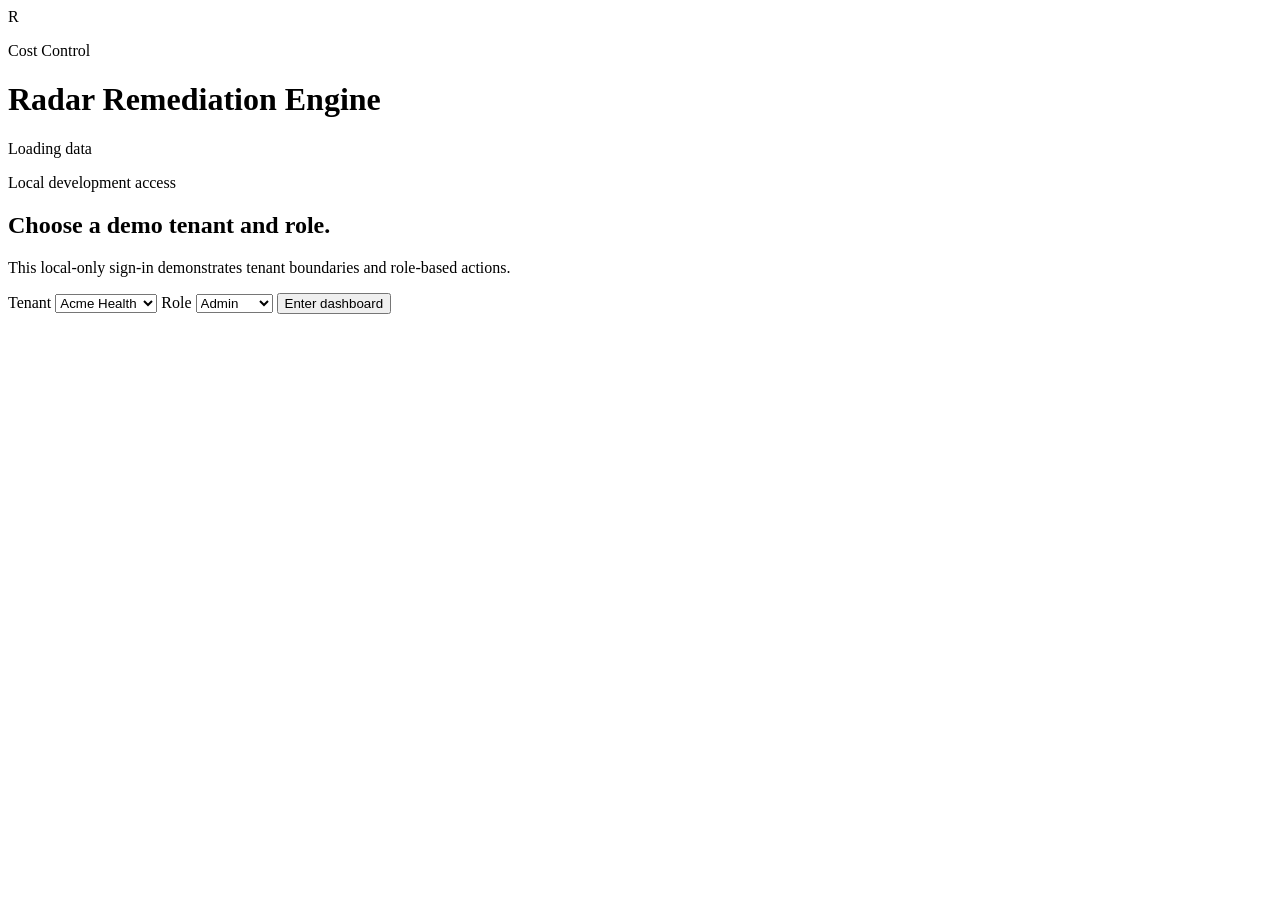
==== app/dashboard/index.html @ 26903d18 "Build Radar Remediation Engine prototype" ====
<!doctype html>
<html lang="en">
  <head>
    <meta charset="UTF-8" />
    <meta name="viewport" content="width=device-width, initial-scale=1.0" />
    <meta name="description" content="Radar Remediation Engine dashboard" />
    <title>Radar | Cost Control</title>
    <link rel="stylesheet" href="/assets/styles.css" />
    <script defer src="/assets/app.js"></script>
  </head>
  <body>
    <main class="page-shell">
      <header class="topbar">
        <div class="brand">
          <span class="brand-mark" aria-hidden="true">R</span>
          <div>
            <p class="eyebrow">Cost Control</p>
            <h1>Radar Remediation Engine</h1>
          </div>
        </div>
        <div class="connection"><span class="connection-dot"></span><span id="connection-status">Loading data</span></div>
      </header>

      <section class="auth-gate" id="auth-gate" aria-labelledby="auth-heading">
        <div>
          <p class="eyebrow">Local development access</p>
          <h2 id="auth-heading">Choose a demo tenant and role.</h2>
          <p>This local-only sign-in demonstrates tenant boundaries and role-based actions.</p>
        </div>
        <form id="login-form" class="login-form">
          <label>Tenant
            <select id="tenant-input"><option value="acme-health">Acme Health</option><option value="queue-demo">Queue Demo</option></select>
          </label>
          <label>Role
            <select id="role-input"><option value="admin">Admin</option><option value="approver">Approver</option><option value="operator">Operator</option><option value="viewer">Viewer</option></select>
          </label>
          <button class="button button-primary" type="submit">Enter dashboard</button>
        </form>
      </section>

      <div id="dashboard-content" hidden>
      <section class="intro">
        <div>
          <p class="eyebrow">Operations overview</p>
          <h2>Make cost actions safe, visible, and reversible.</h2>
        </div>
        <button class="button button-secondary" id="refresh-button">Refresh</button>
      </section>

      <section class="metrics" aria-label="Cost remediation metrics">
        <article class="metric-card">
          <p>Pending approvals</p>
          <strong id="pending-count">—</strong>
          <span>Require a human decision</span>
        </article>
        <article class="metric-card">
          <p>Completed actions</p>
          <strong id="completed-count">—</strong>
          <span>Simulated cloud changes</span>
        </article>
        <article class="metric-card metric-card-highlight">
          <p>Projected monthly savings</p>
          <strong id="savings-total">—</strong>
          <span>Across eligible actions</span>
        </article>
      </section>

      <section class="content-grid">
        <section class="panel actions-panel" aria-labelledby="actions-heading">
          <div class="panel-heading">
            <div>
              <p class="eyebrow">Workflow queue</p>
              <h2 id="actions-heading">Remediation actions</h2>
            </div>
            <span class="count-pill" id="action-total">0 actions</span>
          </div>
          <div class="table-wrap">
            <table>
              <thead>
                <tr>
                  <th>Resource</th>
                  <th>Tenant</th>
                  <th>Status</th>
                  <th>Projected savings</th>
                  <th><span class="visually-hidden">View action</span></th>
                </tr>
              </thead>
              <tbody id="actions-table">
                <tr><td colspan="5" class="empty-state">Loading actions…</td></tr>
              </tbody>
            </table>
          </div>
        </section>

        <aside class="panel detail-panel" aria-live="polite">
          <div id="action-detail" class="detail-empty">
            <p class="eyebrow">Action detail</p>
            <h2>Select an action</h2>
            <p>Inspect policy evidence, take a permitted action, and review its audit history.</p>
          </div>
        </aside>
      </section>
      </div>
    </main>
    <div class="toast" id="toast" role="status" aria-live="polite"></div>
  </body>
</html>
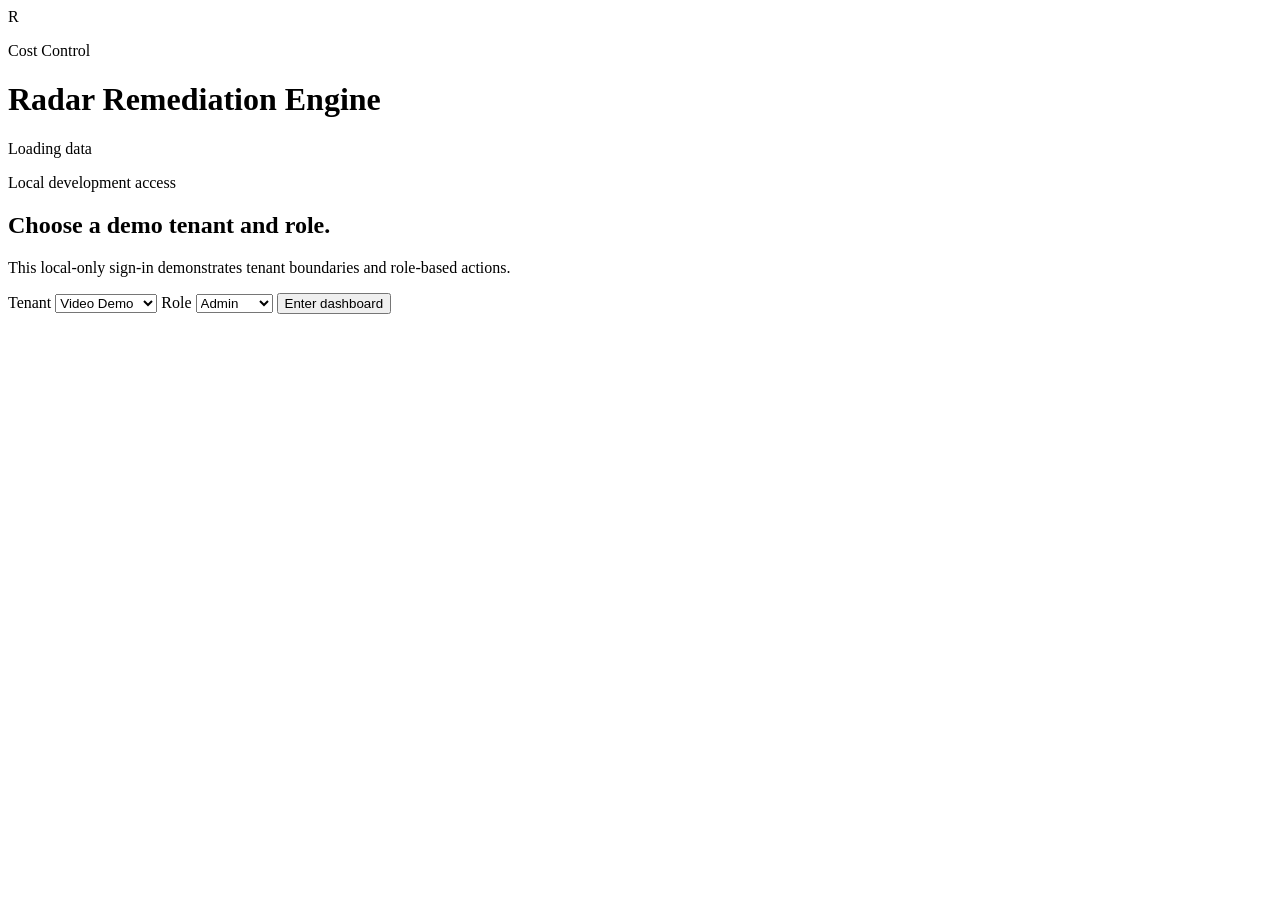
==== commit ba5f5afb: "Add recording-ready policy dashboard" ====
--- a/app/dashboard/index.html
+++ b/app/dashboard/index.html
@@ -29,7 +29,7 @@
         </div>
         <form id="login-form" class="login-form">
           <label>Tenant
-            <select id="tenant-input"><option value="acme-health">Acme Health</option><option value="queue-demo">Queue Demo</option></select>
+            <select id="tenant-input"><option value="demo-video">Video Demo</option><option value="acme-health">Acme Health</option><option value="queue-demo">Queue Demo</option></select>
           </label>
           <label>Role
             <select id="role-input"><option value="admin">Admin</option><option value="approver">Approver</option><option value="operator">Operator</option><option value="viewer">Viewer</option></select>
@@ -63,6 +63,22 @@
           <strong id="savings-total">—</strong>
           <span>Across eligible actions</span>
         </article>
+      </section>
+
+      <section class="panel anomalies-panel" aria-labelledby="anomalies-heading">
+        <div class="panel-heading">
+          <div>
+            <p class="eyebrow">Policy evaluation</p>
+            <h2 id="anomalies-heading">Recent anomaly verdicts</h2>
+          </div>
+          <span class="count-pill" id="anomaly-total">0 anomalies</span>
+        </div>
+        <div class="table-wrap">
+          <table>
+            <thead><tr><th>Resource</th><th>Environment</th><th>Daily cost</th><th>Verdict</th><th>Reason</th></tr></thead>
+            <tbody id="anomalies-table"><tr><td colspan="5" class="empty-state">Loading anomaly decisions…</td></tr></tbody>
+          </table>
+        </div>
       </section>
 
       <section class="content-grid">
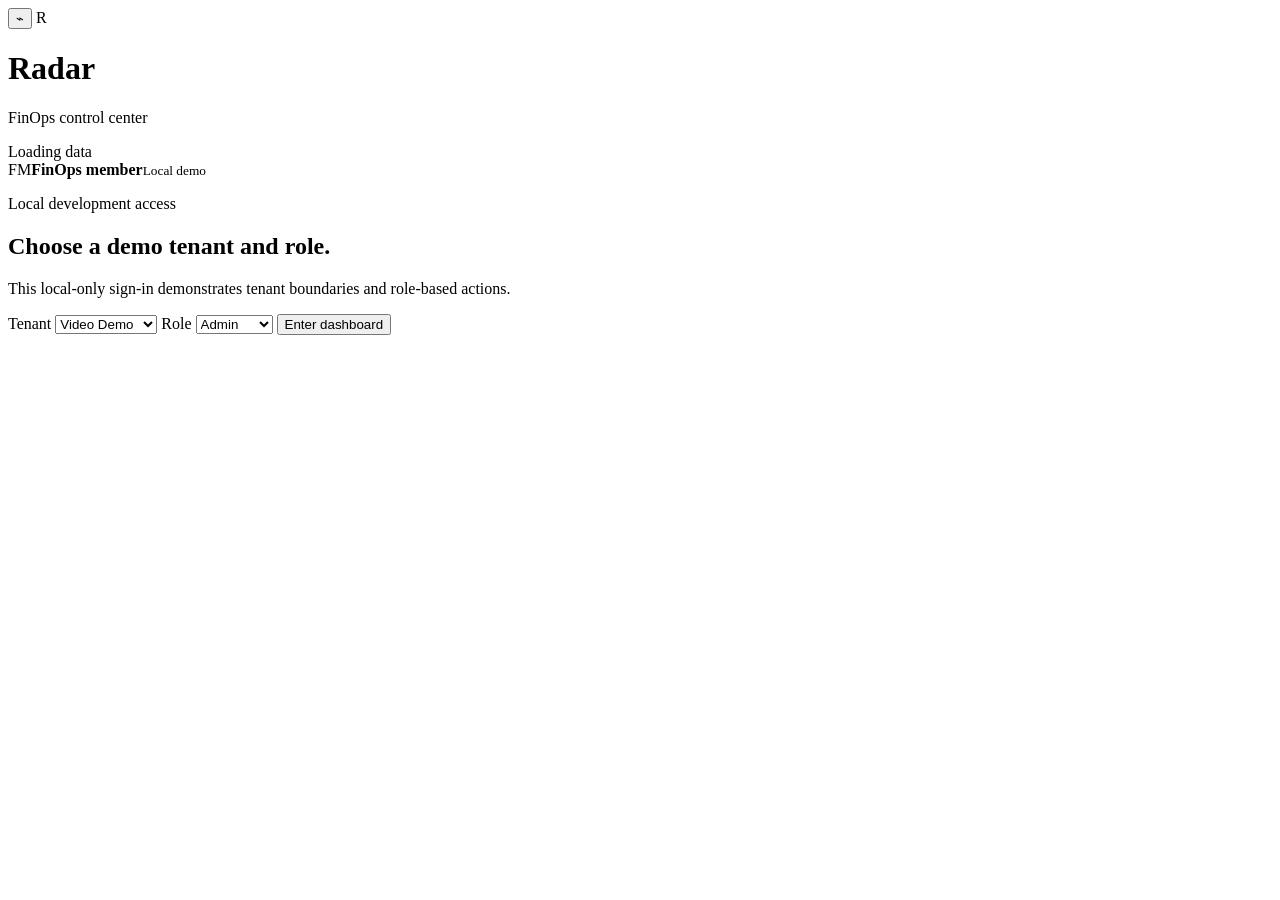
==== commit 8b6bbee0: "Redesign FinOps control dashboard" ====
--- a/app/dashboard/index.html
+++ b/app/dashboard/index.html
@@ -9,16 +9,22 @@
     <script defer src="/assets/app.js"></script>
   </head>
   <body>
+    <div class="ambient ambient-one" aria-hidden="true"></div>
+    <div class="ambient ambient-two" aria-hidden="true"></div>
     <main class="page-shell">
       <header class="topbar">
         <div class="brand">
+          <button class="nav-toggle" type="button" aria-label="Dashboard navigation">⌁</button>
           <span class="brand-mark" aria-hidden="true">R</span>
           <div>
-            <p class="eyebrow">Cost Control</p>
-            <h1>Radar Remediation Engine</h1>
+            <h1>Radar</h1>
+            <p class="brand-subtitle">FinOps control center</p>
           </div>
         </div>
-        <div class="connection"><span class="connection-dot"></span><span id="connection-status">Loading data</span></div>
+        <div class="topbar-actions">
+          <div class="connection"><span class="connection-dot"></span><span id="connection-status">Loading data</span></div>
+          <div class="profile-chip"><span class="profile-avatar">FM</span><span><strong id="profile-tenant">FinOps member</strong><small id="profile-role">Local demo</small></span></div>
+        </div>
       </header>
 
       <section class="auth-gate" id="auth-gate" aria-labelledby="auth-heading">
@@ -39,43 +45,79 @@
       </section>
 
       <div id="dashboard-content" hidden>
-      <section class="intro">
-        <div>
-          <p class="eyebrow">Operations overview</p>
-          <h2>Make cost actions safe, visible, and reversible.</h2>
+      <section class="welcome-panel">
+        <div class="welcome-date"><span id="today-day">—</span><small id="today-month">—</small></div>
+        <div class="welcome-copy">
+          <p class="eyebrow">Today’s control room</p>
+          <h2>Keep cloud spend intentional.</h2>
+          <p>Review savings signals, verify the policy decision, then approve only the actions you trust.</p>
         </div>
-        <button class="button button-secondary" id="refresh-button">Refresh</button>
+        <div class="welcome-actions"><span class="live-chip"><i></i> Policy engine live</span><button class="button button-secondary" id="refresh-button">Refresh view <span aria-hidden="true">↗</span></button></div>
       </section>
 
       <section class="metrics" aria-label="Cost remediation metrics">
-        <article class="metric-card">
+        <article class="metric-card metric-card-coral">
+          <div class="card-icon" aria-hidden="true">✓</div>
           <p>Pending approvals</p>
           <strong id="pending-count">—</strong>
-          <span>Require a human decision</span>
+          <span>Actions awaiting a human decision</span>
         </article>
         <article class="metric-card">
-          <p>Completed actions</p>
-          <strong id="completed-count">—</strong>
-          <span>Simulated cloud changes</span>
+          <div class="card-icon card-icon-dark" aria-hidden="true">◌</div>
+          <p>Detected daily spend</p>
+          <strong id="daily-spend-total">—</strong>
+          <span>Across the current anomaly set</span>
         </article>
         <article class="metric-card metric-card-highlight">
+          <div class="card-icon card-icon-light" aria-hidden="true">↗</div>
           <p>Projected monthly savings</p>
           <strong id="savings-total">—</strong>
-          <span>Across eligible actions</span>
+          <span>From policy-matched actions</span>
+        </article>
+      </section>
+
+      <section class="insight-grid" aria-label="FinOps decision intelligence">
+        <article class="panel decision-health">
+          <div class="panel-heading compact-heading">
+            <div><p class="eyebrow">Decision health</p><h2>Policy coverage</h2></div>
+            <span class="quiet-action" aria-hidden="true">⋮</span>
+          </div>
+          <div class="health-content">
+            <div class="coverage-ring" id="coverage-ring"><div><strong id="coverage-rate">—</strong><span>eligible</span></div></div>
+            <div class="health-copy"><strong id="coverage-summary">Evaluating signals</strong><p>Only policy-matched, non-production resources enter the approval queue.</p><span id="coverage-count" class="count-pill">0 evaluated</span></div>
+          </div>
+        </article>
+        <article class="panel scan-pattern">
+          <div class="panel-heading compact-heading">
+            <div><p class="eyebrow">Signal pattern</p><h2>Daily spend under review</h2></div>
+            <span class="trend-chip" id="scan-total">—</span>
+          </div>
+          <div class="bar-chart" id="scan-chart" aria-label="Recent FinOps scan pattern"></div>
+          <div class="chart-caption"><span>Earlier scans</span><span>Current scan</span></div>
+        </article>
+        <article class="panel operating-context">
+          <p class="eyebrow">Control context</p>
+          <h2>Your workspace</h2>
+          <div class="context-list">
+            <div><span>Tenant</span><strong id="context-tenant">—</strong></div>
+            <div><span>Access level</span><strong id="context-role">—</strong></div>
+            <div><span>Completed actions</span><strong id="completed-count">—</strong></div>
+          </div>
+          <p class="context-note"><span class="connection-dot connected"></span> Every action is recorded with policy evidence and an audit trail.</p>
         </article>
       </section>
 
       <section class="panel anomalies-panel" aria-labelledby="anomalies-heading">
         <div class="panel-heading">
           <div>
-            <p class="eyebrow">Policy evaluation</p>
+            <p class="eyebrow">Decision ledger</p>
             <h2 id="anomalies-heading">Recent anomaly verdicts</h2>
           </div>
           <span class="count-pill" id="anomaly-total">0 anomalies</span>
         </div>
         <div class="table-wrap">
           <table>
-            <thead><tr><th>Resource</th><th>Environment</th><th>Daily cost</th><th>Verdict</th><th>Reason</th></tr></thead>
+            <thead><tr><th>Resource</th><th>Environment</th><th>Daily cost</th><th>Verdict</th><th>Policy explanation</th></tr></thead>
             <tbody id="anomalies-table"><tr><td colspan="5" class="empty-state">Loading anomaly decisions…</td></tr></tbody>
           </table>
         </div>
@@ -85,7 +127,7 @@
         <section class="panel actions-panel" aria-labelledby="actions-heading">
           <div class="panel-heading">
             <div>
-              <p class="eyebrow">Workflow queue</p>
+              <p class="eyebrow">Human approval queue</p>
               <h2 id="actions-heading">Remediation actions</h2>
             </div>
             <span class="count-pill" id="action-total">0 actions</span>
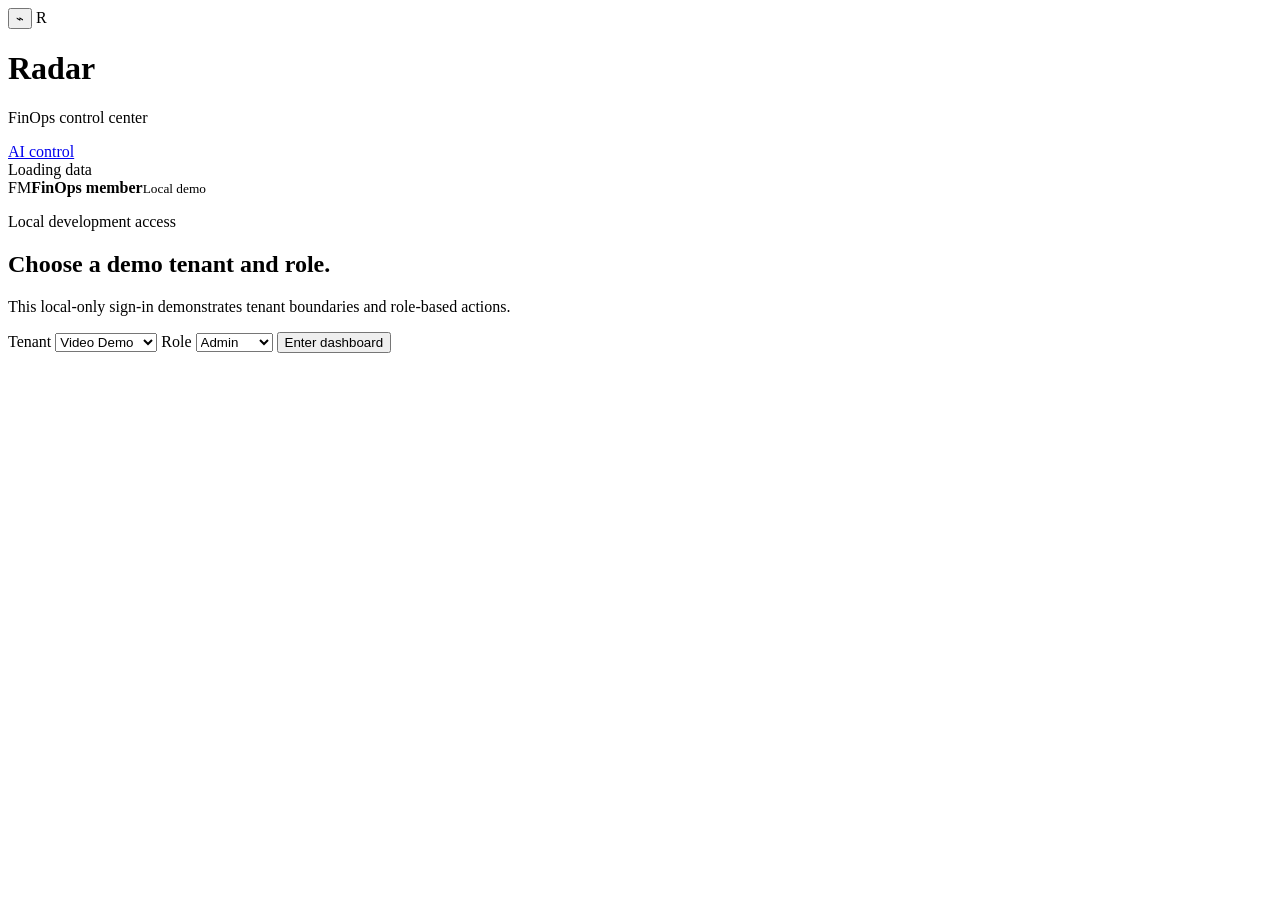
==== commit de3c0c62: "Add application AI cost controls" ====
--- a/app/dashboard/index.html
+++ b/app/dashboard/index.html
@@ -22,6 +22,7 @@
           </div>
         </div>
         <div class="topbar-actions">
+          <a class="product-link" href="/ai">AI control</a>
           <div class="connection"><span class="connection-dot"></span><span id="connection-status">Loading data</span></div>
           <div class="profile-chip"><span class="profile-avatar">FM</span><span><strong id="profile-tenant">FinOps member</strong><small id="profile-role">Local demo</small></span></div>
         </div>
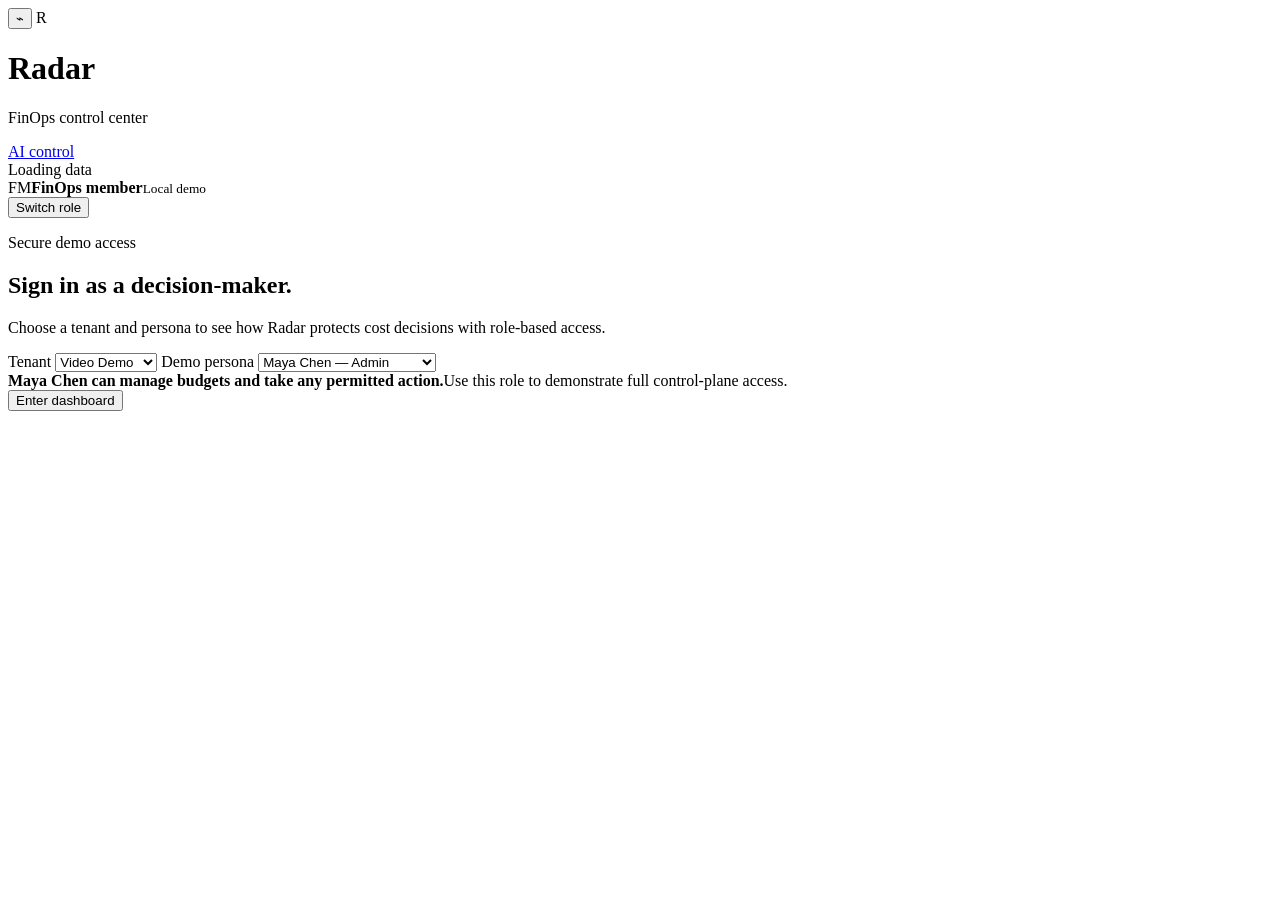
==== commit dd5ce506: "Make RBAC visible in demo login" ====
--- a/app/dashboard/index.html
+++ b/app/dashboard/index.html
@@ -24,23 +24,25 @@
         <div class="topbar-actions">
           <a class="product-link" href="/ai">AI control</a>
           <div class="connection"><span class="connection-dot"></span><span id="connection-status">Loading data</span></div>
-          <div class="profile-chip"><span class="profile-avatar">FM</span><span><strong id="profile-tenant">FinOps member</strong><small id="profile-role">Local demo</small></span></div>
+          <div class="profile-chip"><span class="profile-avatar">FM</span><span><strong id="profile-name">FinOps member</strong><small id="profile-role">Local demo</small></span></div>
+          <button id="logout-button" class="text-button" type="button">Switch role</button>
         </div>
       </header>
 
       <section class="auth-gate" id="auth-gate" aria-labelledby="auth-heading">
         <div>
-          <p class="eyebrow">Local development access</p>
-          <h2 id="auth-heading">Choose a demo tenant and role.</h2>
-          <p>This local-only sign-in demonstrates tenant boundaries and role-based actions.</p>
+          <p class="eyebrow">Secure demo access</p>
+          <h2 id="auth-heading">Sign in as a decision-maker.</h2>
+          <p>Choose a tenant and persona to see how Radar protects cost decisions with role-based access.</p>
         </div>
         <form id="login-form" class="login-form">
           <label>Tenant
             <select id="tenant-input"><option value="demo-video">Video Demo</option><option value="acme-health">Acme Health</option><option value="queue-demo">Queue Demo</option></select>
           </label>
-          <label>Role
-            <select id="role-input"><option value="admin">Admin</option><option value="approver">Approver</option><option value="operator">Operator</option><option value="viewer">Viewer</option></select>
+          <label>Demo persona
+            <select id="role-input"><option value="admin">Maya Chen — Admin</option><option value="approver">Priya Sharma — Approver</option><option value="operator">Alex Morgan — Operator</option><option value="viewer">Jordan Lee — Viewer</option></select>
           </label>
+          <div class="role-preview"><strong id="role-preview-title">Maya Chen can manage budgets and take any permitted action.</strong><span id="role-preview-description">Use this role to demonstrate full control-plane access.</span></div>
           <button class="button button-primary" type="submit">Enter dashboard</button>
         </form>
       </section>
@@ -53,7 +55,7 @@
           <h2>Keep cloud spend intentional.</h2>
           <p>Review savings signals, verify the policy decision, then approve only the actions you trust.</p>
         </div>
-        <div class="welcome-actions"><span class="live-chip"><i></i> Policy engine live</span><button class="button button-secondary" id="refresh-button">Refresh view <span aria-hidden="true">↗</span></button></div>
+        <div class="welcome-actions"><span class="live-chip"><i></i> Policy engine live</span><span class="role-chip" id="access-summary">Checking access…</span><button class="button button-secondary" id="refresh-button">Refresh view <span aria-hidden="true">↗</span></button></div>
       </section>
 
       <section class="metrics" aria-label="Cost remediation metrics">
@@ -100,6 +102,7 @@
           <p class="eyebrow">Control context</p>
           <h2>Your workspace</h2>
           <div class="context-list">
+            <div><span>Signed in as</span><strong id="context-user">—</strong></div>
             <div><span>Tenant</span><strong id="context-tenant">—</strong></div>
             <div><span>Access level</span><strong id="context-role">—</strong></div>
             <div><span>Completed actions</span><strong id="completed-count">—</strong></div>
